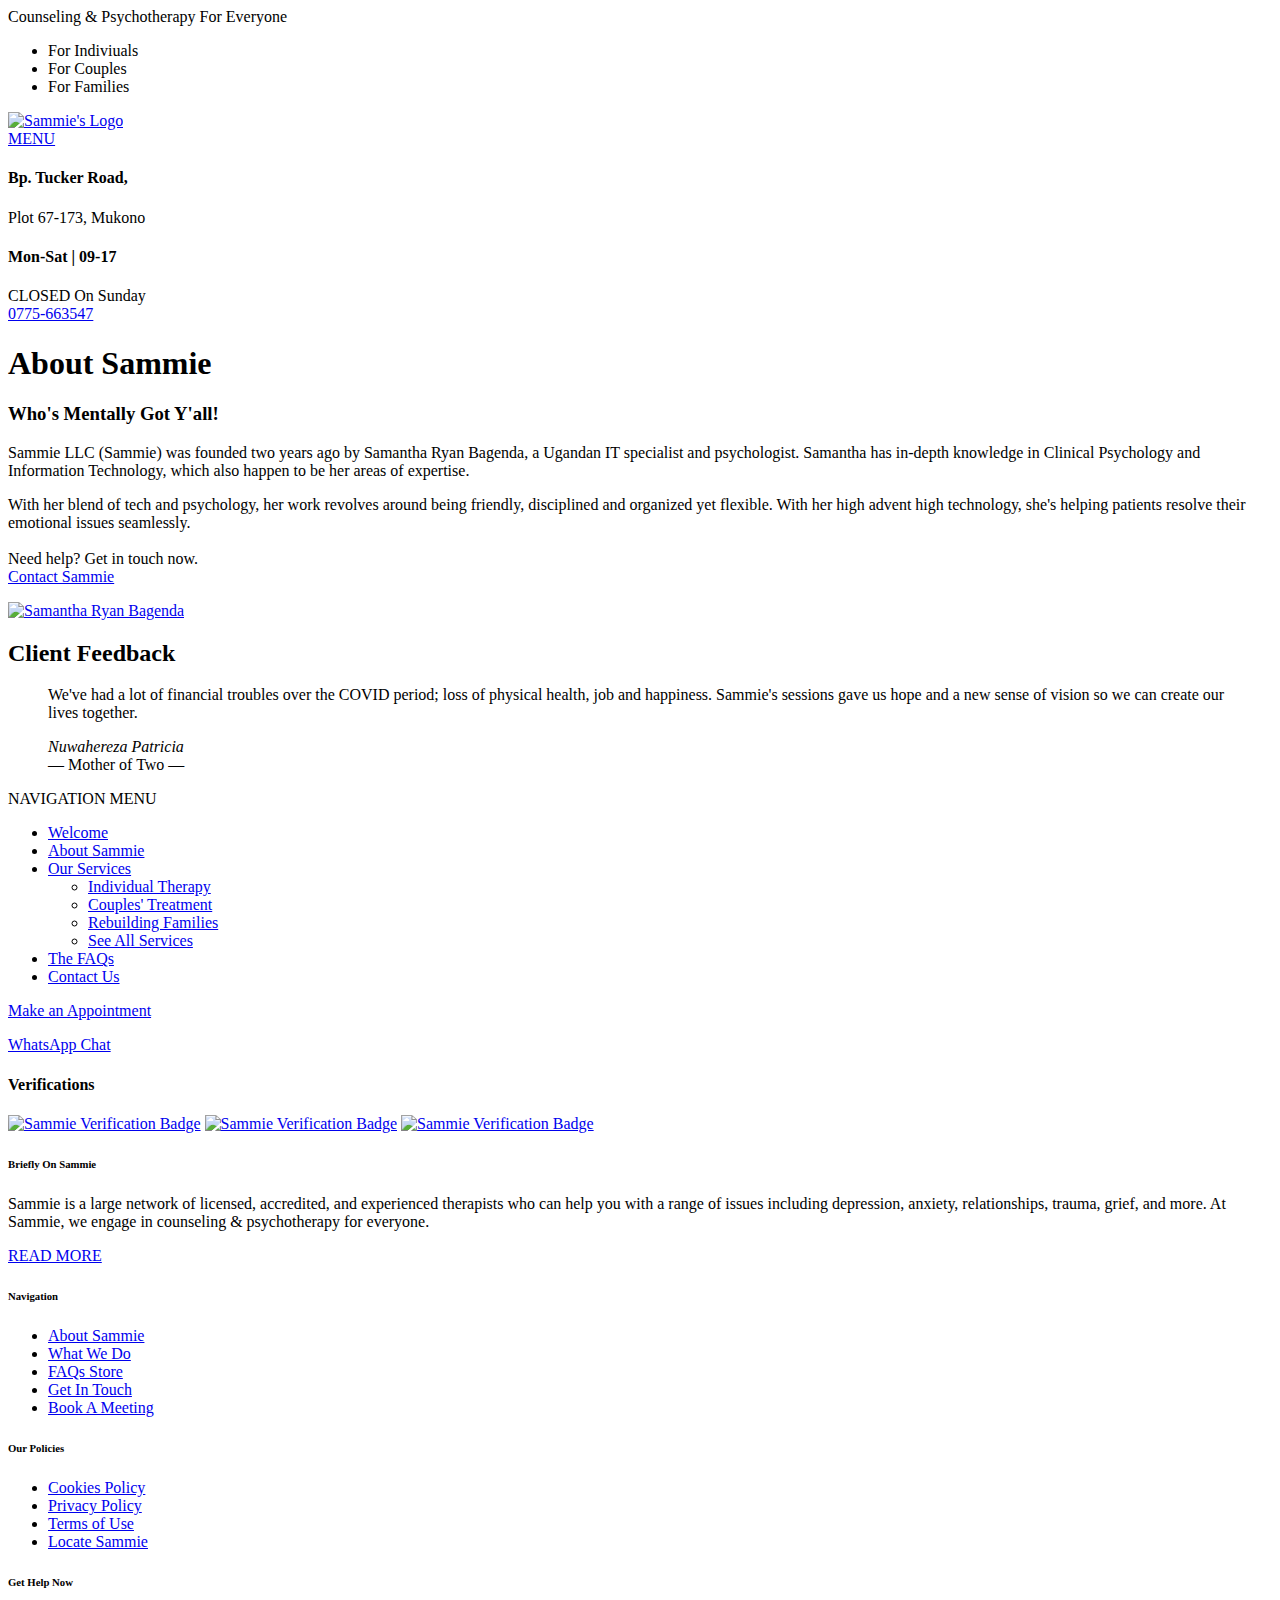
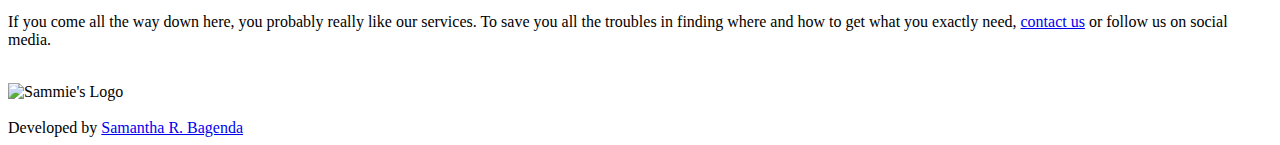
==== about.html @ 8b16c376 "number" ====
<!doctype html>
<html lang="en">
    <head>
        <meta charset="utf-8">
        <meta http-equiv="X-UA-Compatible" content="IE=edge">
        <meta name="viewport" content="width=device-width, initial-scale=1">

        <meta name="author" content="Samantha_RB">
        <meta name="title" content="Sammie, LLC">
        <meta name="description" content="Sammie LLC (Sammie) was founded two years ago by Samantha Ryan Bagenda, a Ugandan IT specialist and psychologist. Samantha has in-depth knowledge in Clinical Psychology and Information Technology, which also happen to be her areas of expertise.">
        <meta name="keywords" content="health, medical, technology, psychology, therapy, website">
        <link rel="shortcut icon" href="assets/images/favicon.png" type="image/x-icon">

        <title>About Sammie | Learn More</title>

        <link href="assets/css/style.css" rel="stylesheet">
        <link href="assets/css/color.css" rel="stylesheet">
        <script src="assets/js/modernizr.js"></script>
    </head>

    <body>

        <!-- Sammie's Header 1 -->
        <div class="top">
            <div class="top__background"></div>
            <div class="container">
            <div class="top__tagline"> Counseling & Psychotherapy For Everyone</div>
            <nav class="top__menu">
            <ul id="menu-top-menu" class="top-navigation">
            <li class="menu-item"><a>For Indiviuals</a></li>
            <li class="menu-item"><a>For Couples</a></li>
            <li class="menu-item"><a>For Families</a></li>
            </ul>
            </nav>
            </div>
        </div>
        <!-- Sammie's Header 2 -->
        <div class="container">
            <header class="header">
                <div class="logo">
                    <a href="index.html">
                        <img src="assets/images/logo.png" alt="Sammie's Logo" title="Sammie's Logo" srcset="assets/images/logo.png, assets/images/logo_2x.png 2x" class="img-responsive" width="260" height="90"> 
                    </a>
                </div>

                <a href="#main-navigation" class="navbar-toggle"> <span class="navbar-toggle__text">MENU</span> <span class="navbar-toggle__icon-bar"> <span class="icon-bar"></span> <span class="icon-bar"></span> <span class="icon-bar"></span> </span>
                </a>
                <div class="header-widgets">
                <div class="widget  header-widgets__widget  widget-icon-box">
                <div class="icon-box"><i class="fa  fa-home  fa-3x"></i>
                <div class="icon-box__text">
                <h4 class="icon-box__title">Bp. Tucker Road,</h4>
                <span class="icon-box__subtitle">Plot 67-173, Mukono</span></div>
                </div>
                </div>
                <div class="widget  header-widgets__widget  widget-icon-box">
                <div class="icon-box"><i class="fa  fa-clock-o  fa-3x"></i>
                <div class="icon-box__text">
                <h4 class="icon-box__title">Mon-Sat | 09-17</h4>
                <span class="icon-box__subtitle">CLOSED On Sunday</span></div>
                </div>
                </div>
                <div class="widget  header-widgets__widget  widget-social-icons">
                <a class="social-icons__link" href="https://www.facebook.com" target="_blank" title="Facebook"><i class="fa  fa-facebook"></i></a>
                <a class="social-icons__link" href="https://www.twitter.com" target="_blank" title="Twitter"><i class="fa  fa-twitter"></i></a>
                <a class="social-icons__link" href="https://www.youtube.com" target="_blank" title="YouTube"><i class="fa  fa-youtube"></i></a>
                </div>
                <div class="widget  header-widgets__widget  widget_text">
                <div class="textwidget"><a class="btn  btn-danger  btn-rounded" href="tel:0775663547" target="_self"><i class="fa fa-phone"></i> 0775-663547</a></div>
                </div>
                </div>
            </header>
        </div>


        <!-- Main Content Start -->
        <div class="container">
            <div class="row">
                <div class="col-xs-12  col-md-9 col-md-push-3" role="main">

                    <div class="content-container">
                        <div class="main-title">
                            <h1 class="main-title__primary">About Sammie</h1>
                            <h3 class="main-title__secondary">Who's Mentally Got Y'all!</h3>
                        </div>

                        <div>
                            <div class="panel-grid row m-b-0">
                            <div class="col-md-6 panel-grid-cell">
                            <div class="textwidget">
                            <p>Sammie LLC (Sammie) was founded two years ago by Samantha Ryan Bagenda, a Ugandan IT specialist and psychologist. Samantha has in-depth knowledge in Clinical Psychology and Information Technology, which also happen to be her areas of expertise.</p>
                            <p>With her blend of tech and psychology, her work revolves around being friendly, disciplined and organized yet flexible. With her high advent high technology, she's helping patients resolve their emotional issues seamlessly. <br><br> Need help? Get in touch now. <br><a class="read-more" href="contact.html"><i class="fa fa-long-arrow-right"></i> Contact Sammie</a> </p>
                            </div>
                            </div>
                            
                            <div class="col-md-6 panel-grid-cell">
                            <div class="textwidget lightbox">
                            <p>
                            <a href="assets/images/image-51.jpg" target="_blank" rel="noopener"><img class="alignnone size-full wp-image-99" src="assets/images/me.jpg" alt="Samantha Ryan Bagenda" width="850" height="480"></a>
                            </p>
                            </div>
                            </div>
                            
                            </div> 
                        </div>

                        <article>
                            <div class="panel-grid-cell">
                                <div class="panel-row-style">
                                <div class="col-md-12">
                                    <h2 class="widget-title">Client Feedback</h2>
                                    <blockquote>
                                        <p class="testimonial__quote"> We've had a lot of financial troubles over the COVID period; loss of physical health, job and happiness. Sammie's sessions gave us hope and a new sense of vision so we can create our lives together.</p>
                                        <cite class="testimonial__author"> Nuwahereza Patricia</cite>
                                        <div class="testimonial__author-description"> — Mother of Two —</div>
                                    </blockquote>
                                </div>
                                </div>
                            </div>
                        </article>
                    </div>

                </div>

                <div class="col-xs-12  col-md-3  col-md-pull-9">
                    <div class="sidebar">
                        <nav id="main-navigation" class="main-navigation__container">
                            <div class="main-navigation__title"> NAVIGATION MENU</div>
                            <ul id="menu-main-menu" class="main-navigation">
                            <li class="menu-item current-menu-item"><a href="index.html">Welcome</a></li>
                            <li class="menu-item current-menu-item current_page_item"><a href="about.html">About Sammie</a></li>
                            <li class="menu-item menu-item-has-children"><a href="services.html">Our Services</a>
                                <ul class="sub-menu">
                                <li class="menu-item"><a href="#sammie-service-1">Individual Therapy</a></li>
                                <li class="menu-item"><a href="#sammie-service-2">Couples' Treatment</a></li>
                                <li class="menu-item"><a href="#sammie-service-3">Rebuilding Families</a></li>
                                <li class="menu-item"><a href="services.html"><i class="fa fa-long-arrow-right"></i> See All Services</a></li>
                                </ul>
                                </li>
                            <li class="menu-item current-menu-item"><a href="faqs.html">The FAQs</a></li>
                            <li class="menu-item current-menu-item"><a href="contact.html">Contact Us</a></li>

                            </ul> <a class="btn  btn-primary  btn-featured-page" target="_self" href="appointment.html"> Make an Appointment </a>
                        </nav>

                        <div class="widget  widget-skype">
                            <a class="skype-button" href="https://api.whatsapp.com/send?phone=+256740748763" target="_blank" rel="noopener"> <i class="fa  fa-whatsapp"></i>
                            <p class="skype-button__title">WhatsApp Chat</p>
                            </a>
                        </div>
                    
                        <div class="widget  widget_text">
                            <h4 class="sidebar__headings">Verifications</h4>
                            <div class="textwidget">
                            <a href="#sammie-verified"><img src="assets/images/verification_01.png" class="logo-alternative" alt="Sammie Verification Badge"></a>
                            <a href="#sammie-verified"><img src="assets/images/verification_03.png" class="logo-alternative" alt="Sammie Verification Badge"></a>
                            <a href="#sammie-verified"><img src="assets/images/verification_02.png" class="logo-alternative" alt="Sammie Verification Badge"></a>
                            </div>
                        </div>
                    </div>
                </div>
            </div>
        </div>
        <!-- Main Content Finish -->


        <!-- Sammie's Footer -->
        <div class="footer-gradient"></div>
        <footer class="footer">
            <div class="footer-top">
                <div class="container  footer-top__divider">
                <div class="row">
                <div class="col-xs-12  col-md-4">
                <div class="widget  widget_text">
                <h6 class="footer-top__headings">Briefly On Sammie </h6>
                <div class="textwidget">
                <p>Sammie is a large network of licensed, accredited, and experienced therapists who can help you with a range of issues including depression, anxiety, relationships, trauma, grief, and more. At Sammie, we engage in counseling & psychotherapy for everyone.</p> 
                <a href="about.html" class="read-more">READ MORE</a></div>
                </div>
                </div>
                <div class="col-xs-12  col-md-2">
                <div class="widget  widget_nav_menu">
                <h6 class="footer-top__headings">Navigation</h6>
                <div class="menu-footer-menu-container">
                <ul id="menu-footer-menu" class="menu">
                <li class="menu-item"><a href="about.html">About Sammie</a></li>
                <li class="menu-item"><a href="services.html">What We Do</a></li>
                <li class="menu-item"><a href="faqs.html">FAQs Store</a></li>
                <li class="menu-item"><a href="contact.html">Get In Touch</a></li>
                <li class="menu-item"><a href="appointment.html">Book A Meeting</a></li>
                </ul>
                </div>
                </div>
                </div>
                <div class="col-xs-12  col-md-2">
                <div class="widget  widget_nav_menu">
                <h6 class="footer-top__headings">Our Policies</h6>
                <div class="menu-services-container">
                <ul id="menu-services" class="menu">
                <li class="menu-item"><a href="#cookie-policy">Cookies Policy</a></li>
                <li class="menu-item"><a href="#privacy-policy">Privacy Policy</a></li>
                <li class="menu-item"><a href="#terms-of-use">Terms of Use</a></li>
                <li class="menu-item"><a href="https://goo.gl/maps/sgg47s24T6KpBKbs5" target="_blank" rel="noopener">Locate Sammie</a></li>
                <!-- <li class="menu-item"><a href="accessibility.html">Accessibility</a></li> -->
                </ul>
                </div>
                </div>
                </div>
                <div class="col-xs-12  col-md-4">
                <div class="widget  widget_text">
                <h6 class="footer-top__headings">Get Help Now</h6>
                <div class="textwidget">
                <p>If you come all the way down here, you probably really like our services. To save you all the troubles in finding where and how to get what you exactly need, <a href="contact.html">contact us</a> or follow us on social media.</p>
                <br> 
                <div class="widget  header-widgets__widget  widget-social-icons">
                    <a class="social-icons__link" href="https://www.facebook.com" target="_blank" title="Facebook"><i class="fa  fa-facebook"></i></a>
                    <a class="social-icons__link" href="https://www.twitter.com" target="_blank" title="Twitter"><i class="fa  fa-twitter"></i></a>
                    <a class="social-icons__link" href="https://www.instagram.com" target="_blank" title="Instagram"><i class="fa  fa-instagram"></i></a>
                    <a class="social-icons__link" href="https://www.youtube.com" target="_blank" title="YouTube"><i class="fa  fa-youtube"></i></a>
                    </div>
                </div>
                </div>
                </div>
                </div>
                </div>
            </div>

            <div class="footer-bottom">
                <div class="container">
                <div class="footer-bottom__left"> 
                    <img src="assets/images/logo.png" alt="Sammie's Logo" title="Sammie's Logo">
                </div>
                <div class="footer-bottom__right">
                <div class="footer-bottom__payment-methods"> <i class="fa  fa-3x  fa-cc-visa" title="VISA"></i> &nbsp; <i class="fa  fa-3x  fa-cc-mastercard" title="MasterCard"></i> &nbsp; <i class="fa  fa-3x  fa-cc-amex" title="American Express"></i> &nbsp; <i class="fa  fa-3x  fa-cc-paypal" title="PayPal"></i> <br> <span>Developed by <a href="about.html">Samantha R. Bagenda</a></span></div>
                </div>
                </div>
            </div>
        </footer>
        <!-- Sammie's JS Scripts -->
        <script type="text/javascript" src="assets/js/jquery.min.js"></script>
        <script type="text/javascript" src="assets/js/bootstrap.min.js"></script>
        <script type="text/javascript" src="assets/js/main.js"></script>
    </body>
</html>
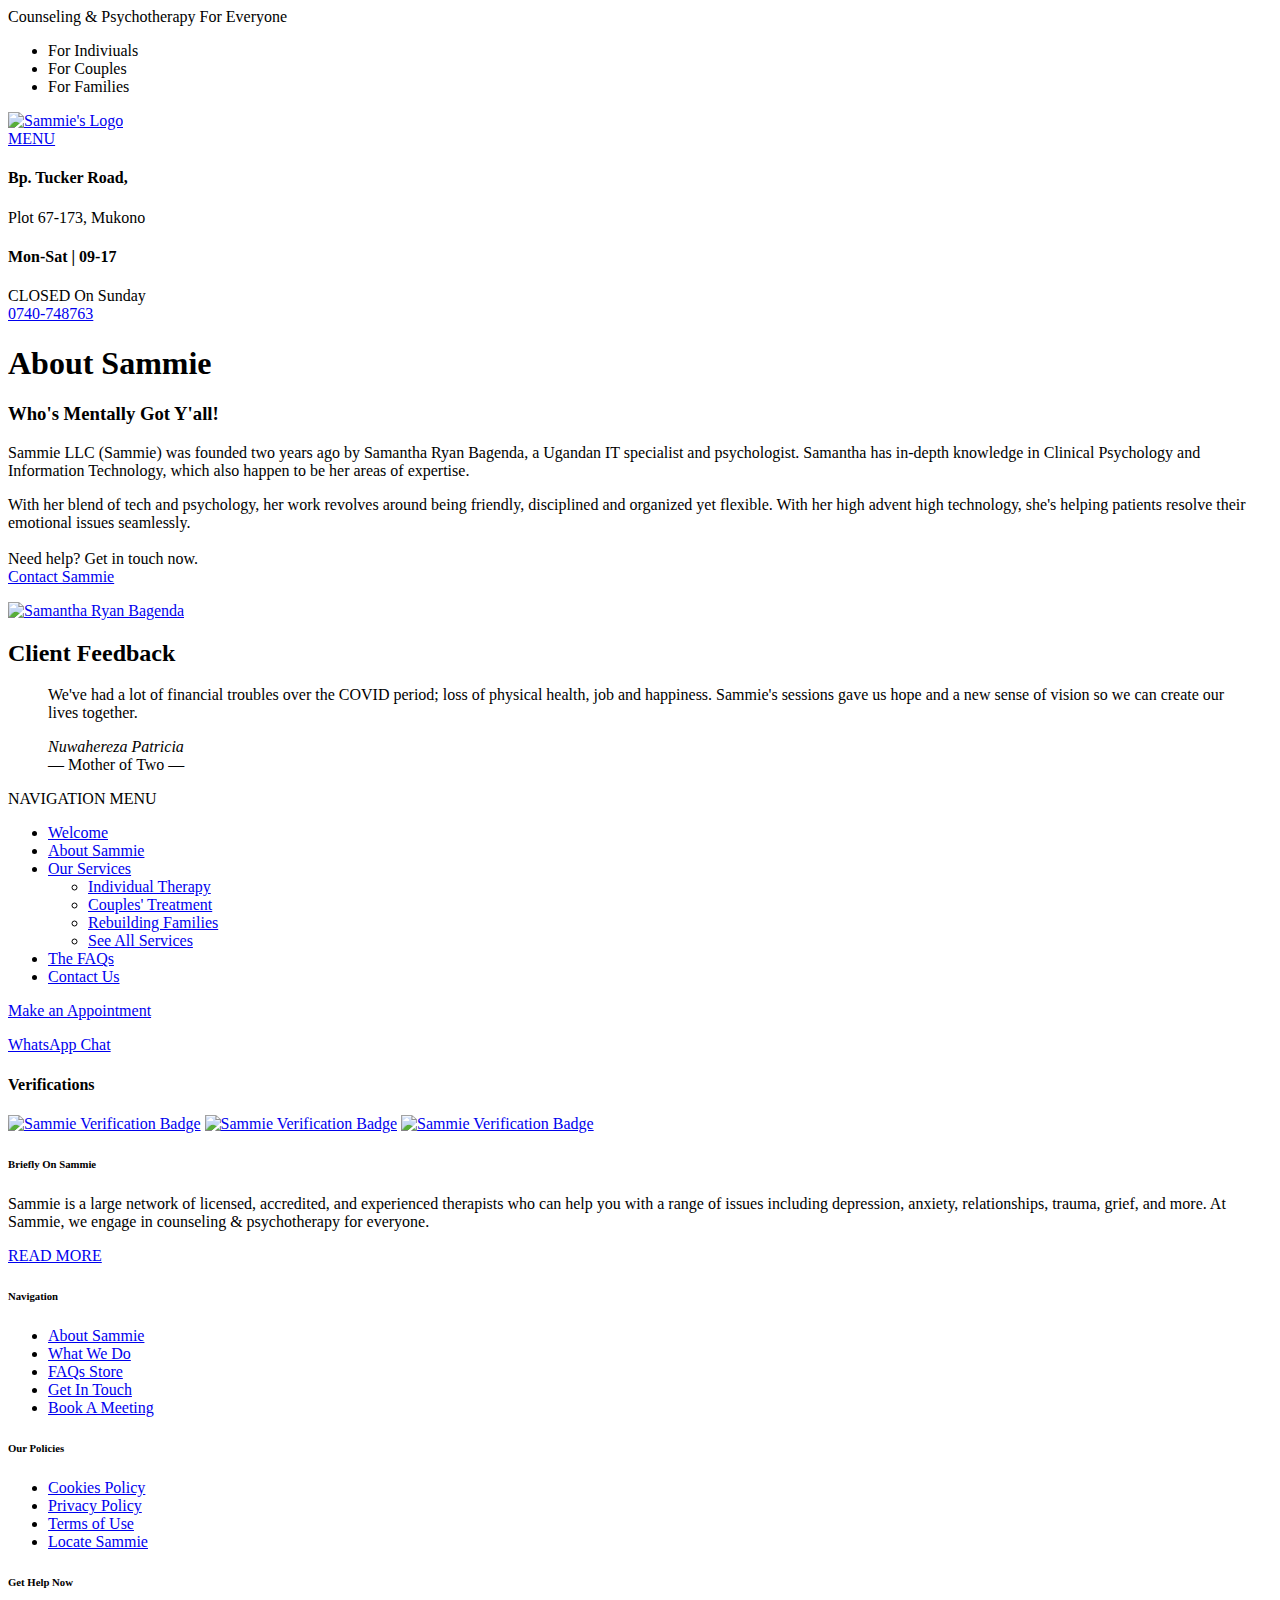
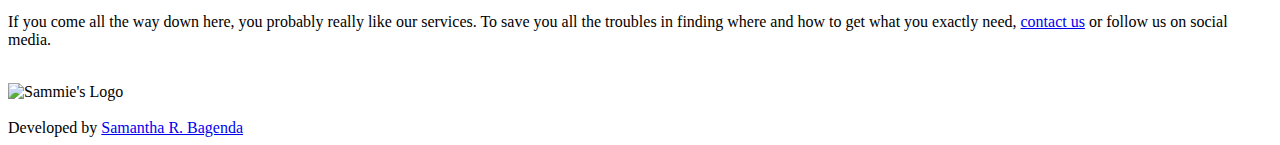
==== commit 9a4bac23: "number" ====
--- a/about.html
+++ b/about.html
@@ -66,7 +66,7 @@
                 <a class="social-icons__link" href="https://www.youtube.com" target="_blank" title="YouTube"><i class="fa  fa-youtube"></i></a>
                 </div>
                 <div class="widget  header-widgets__widget  widget_text">
-                <div class="textwidget"><a class="btn  btn-danger  btn-rounded" href="tel:0775663547" target="_self"><i class="fa fa-phone"></i> 0775-663547</a></div>
+                <div class="textwidget"><a class="btn  btn-danger  btn-rounded" href="tel:0740748763" target="_self"><i class="fa fa-phone"></i> 0740-748763</a></div>
                 </div>
                 </div>
             </header>
